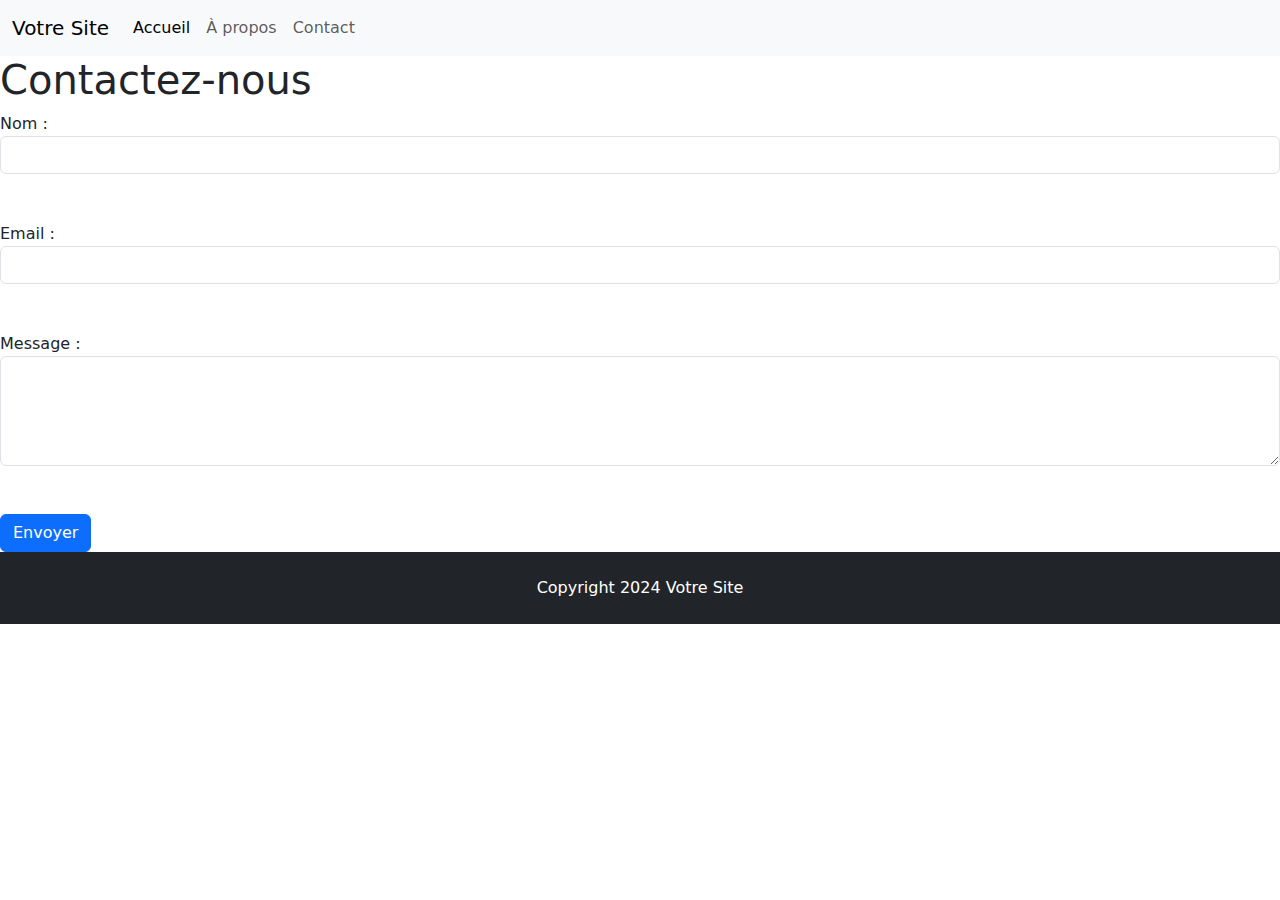
==== contact.html @ f045a266 "Ajout de la page Contact avec formulaire et mise à jour de la navbar" ====
<!DOCTYPE html>
<html lang="en">
<head>
    <meta charset="UTF-8">
    <meta name="viewport" content="width=device-width, initial-scale=1.0">
    <title>Document</title>
    <link href="https://cdn.jsdelivr.net/npm/bootstrap@5.3.3/dist/css/bootstrap.min.css" rel="stylesheet" integrity="sha384-QWTKZyjpPEjISv5WaRU9OFeRpok6YctnYmDr5pNlyT2bRjXh0JMhjY6hW+ALEwIH" crossorigin="anonymous">
    <script src="https://cdn.jsdelivr.net/npm/bootstrap@5.3.3/dist/js/bootstrap.bundle.min.js" integrity="sha384-YvpcrYf0tY3lHB60NNkmXc5s9fDVZLESaAA55NDzOxhy9GkcIdslK1eN7N6jIeHz" crossorigin="anonymous"></script>
</head>
<body>
    <header>
        <nav class="navbar navbar-expand-lg navbar-light bg-light">
            <div class="container-fluid">
                <a class="navbar-brand" href="#">Votre Site</a>
                <button class="navbar-toggler" type="button" data-bs-toggle="collapse" data-bs-target="#navbarSupportedContent" aria-controls="navbarSupportedContent" aria-expanded="false" aria-label="Toggle navigation">
                    <span class="navbar-toggler-icon"></span>
                </button>
                <div class="collapse navbar-collapse" id="navbarSupportedContent">
                    <ul class="navbar-nav me-auto mb-2 mb-lg-0">
                        <li class="nav-item">
                            <a class="nav-link active" aria-current="page" href="#">Accueil</a>
                        </li>
                        <li class="nav-item">
                            <a class="nav-link" href="#">À propos</a>
                        </li>
                        <li class="nav-item">
                            <a class="nav-link" href="#">Contact</a>
                        </li>
                    </ul>
                </div>
            </div>
        </nav>
    </header>

    <main>
        <h1>Contactez-nous</h1>
        <form action="#" method="post">
            <label for="name">Nom :</label><br>
            <input type="text" id="name" name="name" required class="form-control was-validated"><br><br>

            <label for="email">Email :</label><br>
            <input type="email" id="email" name="email" required class="form-control was-validated"><br><br>

            <label for="message">Message :</label><br>
            <textarea id="message" name="message" rows="4" required class="form-control was-validated"></textarea><br><br>

            <!-- Bouton de soumission du formulaire -->
            <button type="submit" class="btn btn-primary">Envoyer</button>

            <!-- Message d'erreur si le formulaire n'est pas valide -->
            <!-- Définir la classe "invalid-feedback" pour les messages d'erreur -->
            <div class='invalid-feedback'>
                Veuillez remplir le formulaire correctement.
            </div>
        </form>
    </main>

    <footer class='bg-dark text-white text-center p-4'>
        Copyright 2024 Votre Site
    </footer>

</body>
</html>
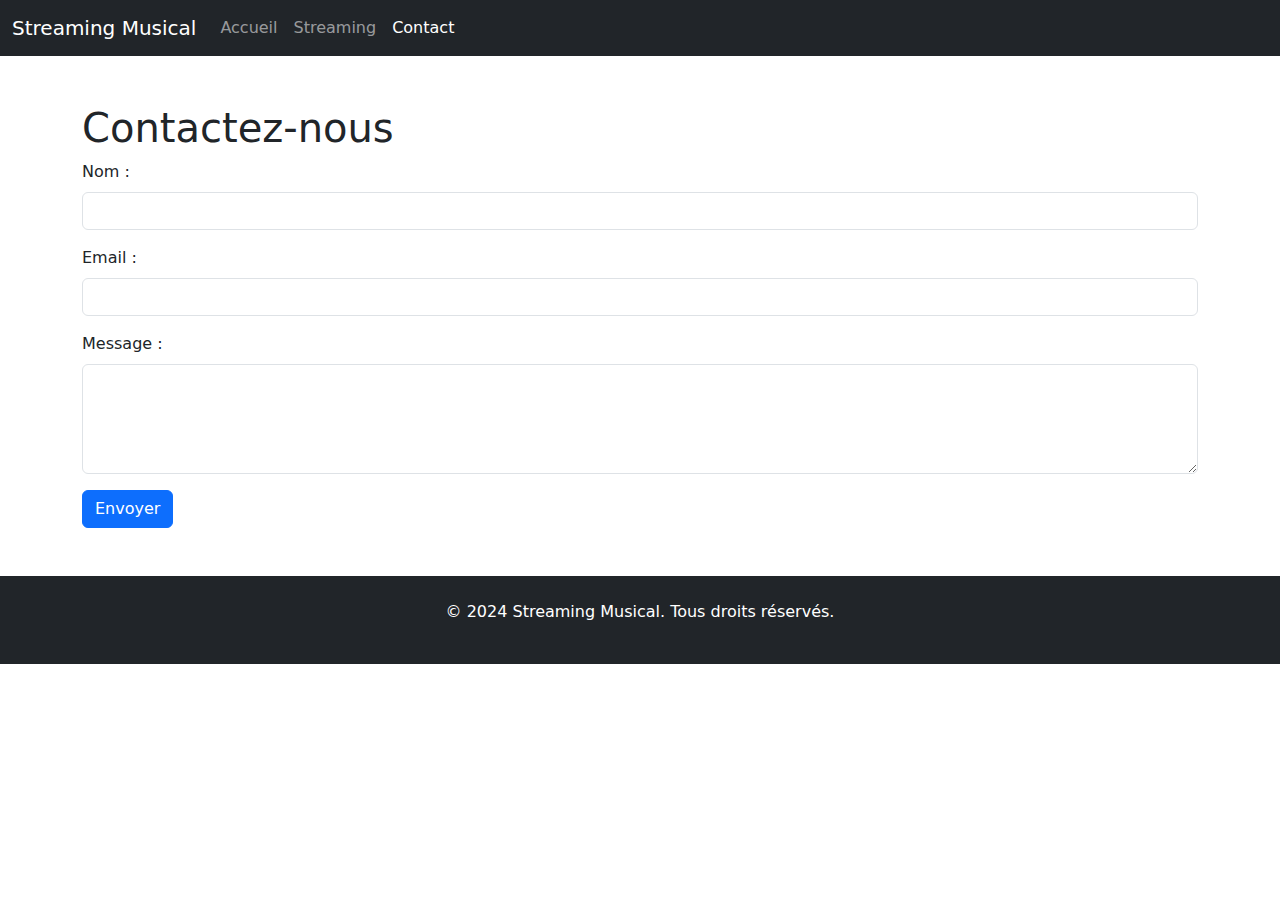
==== commit aaf16baf: "finish" ====
--- a/contact.html
+++ b/contact.html
@@ -1,30 +1,32 @@
 <!DOCTYPE html>
-<html lang="en">
+<html lang="fr">
+
 <head>
     <meta charset="UTF-8">
     <meta name="viewport" content="width=device-width, initial-scale=1.0">
-    <title>Document</title>
+    <title>Contact - Streaming Musical</title>
     <link href="https://cdn.jsdelivr.net/npm/bootstrap@5.3.3/dist/css/bootstrap.min.css" rel="stylesheet" integrity="sha384-QWTKZyjpPEjISv5WaRU9OFeRpok6YctnYmDr5pNlyT2bRjXh0JMhjY6hW+ALEwIH" crossorigin="anonymous">
     <script src="https://cdn.jsdelivr.net/npm/bootstrap@5.3.3/dist/js/bootstrap.bundle.min.js" integrity="sha384-YvpcrYf0tY3lHB60NNkmXc5s9fDVZLESaAA55NDzOxhy9GkcIdslK1eN7N6jIeHz" crossorigin="anonymous"></script>
 </head>
+
 <body>
     <header>
-        <nav class="navbar navbar-expand-lg navbar-light bg-light">
+        <nav class="navbar navbar-expand-lg navbar-dark bg-dark">
             <div class="container-fluid">
-                <a class="navbar-brand" href="#">Votre Site</a>
-                <button class="navbar-toggler" type="button" data-bs-toggle="collapse" data-bs-target="#navbarSupportedContent" aria-controls="navbarSupportedContent" aria-expanded="false" aria-label="Toggle navigation">
+                <a class="navbar-brand" href="index.html">Streaming Musical</a>
+                <button class="navbar-toggler" type="button" data-bs-toggle="collapse" data-bs-target="#navbarNav" aria-controls="navbarNav" aria-expanded="false" aria-label="Toggle navigation">
                     <span class="navbar-toggler-icon"></span>
                 </button>
-                <div class="collapse navbar-collapse" id="navbarSupportedContent">
+                <div class="collapse navbar-collapse" id="navbarNav">
                     <ul class="navbar-nav me-auto mb-2 mb-lg-0">
                         <li class="nav-item">
-                            <a class="nav-link active" aria-current="page" href="#">Accueil</a>
+                            <a class="nav-link" href="index.html">Accueil</a>
                         </li>
                         <li class="nav-item">
-                            <a class="nav-link" href="#">À propos</a>
+                            <a class="nav-link" href="streaming.html">Streaming</a>
                         </li>
                         <li class="nav-item">
-                            <a class="nav-link" href="#">Contact</a>
+                            <a class="nav-link active" aria-current="page" href="contact.html">Contact</a>
                         </li>
                     </ul>
                 </div>
@@ -32,23 +34,29 @@
         </nav>
     </header>
 
-    <main>
+    <main class="container my-5">
         <h1>Contactez-nous</h1>
         <form action="#" method="post">
-            <label for="name">Nom :</label><br>
-            <input type="text" id="name" name="name" required class="form-control was-validated"><br><br>
+            <div class="mb-3">
+                <label for="name" class="form-label">Nom :</label>
+                <input type="text" id="name" name="name" required class="form-control was-validated">
+            </div>
 
-            <label for="email">Email :</label><br>
-            <input type="email" id="email" name="email" required class="form-control was-validated"><br><br>
+            <div class="mb-3">
+                <label for="email" class="form-label">Email :</label>
+                <input type="email" id="email" name="email" required class="form-control was-validated">
+            </div>
 
-            <label for="message">Message :</label><br>
-            <textarea id="message" name="message" rows="4" required class="form-control was-validated"></textarea><br><br>
+            <div class="mb-3">
+                <label for="message" class="form-label">Message :</label>
+                <textarea id="message" name="message" rows="4" required class="form-control was-validated"></textarea>
+            </div>
 
             <!-- Bouton de soumission du formulaire -->
             <button type="submit" class="btn btn-primary">Envoyer</button>
 
             <!-- Message d'erreur si le formulaire n'est pas valide -->
-            <!-- Définir la classe "invalid-feedback" pour les messages d'erreur -->
+           
             <div class='invalid-feedback'>
                 Veuillez remplir le formulaire correctement.
             </div>
@@ -56,7 +64,7 @@
     </main>
 
     <footer class='bg-dark text-white text-center p-4'>
-        Copyright 2024 Votre Site
+        <p>© 2024 Streaming Musical. Tous droits réservés.</p>
     </footer>
 
 </body>
